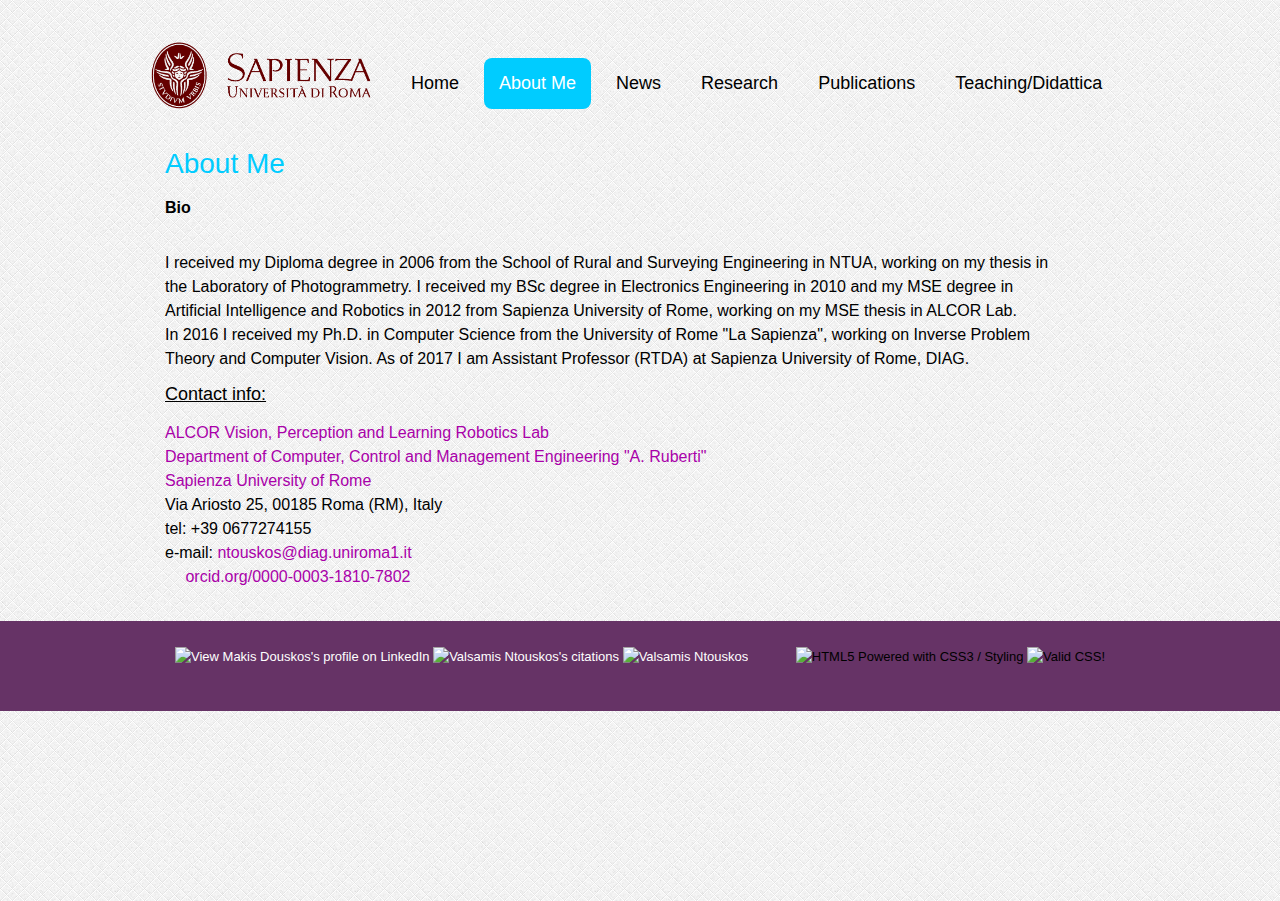
==== about.html @ 31029b78 "First website version" ====
<!doctype html>
<head>
<meta name="keywords" content="Research, Action Recognition, MOCAP, Computer Vision, Robotics">
<meta name="description" content="Valsamis Ntouskos personal page">
<meta charset="UTF-8">
<title>Ntouskos - About</title>
<!-- template downloaded from <a href="http://freehtml5templates.com">Free HTML5 Templates</a> -->
<link rel="icon" href="images/favicon.gif" type="image/x-icon"/>
 <!--[if lt IE 9]>
 <script src="http://html5shiv.googlecode.com/svn/trunk/html5.js"></script>
  <![endif]-->

<link rel="shortcut icon" href="images/favicon.gif" type="image/x-icon"/>
<link rel="stylesheet" type="text/css" href="css/styles.css"/>
<script type="text/javascript">

  var _gaq = _gaq || [];
  _gaq.push(['_setAccount', 'UA-38767344-1']);
  _gaq.push(['_trackPageview']);

  (function() {
    var ga = document.createElement('script'); ga.type = 'text/javascript'; ga.async = true;
    ga.src = ('https:' == document.location.protocol ? 'https://ssl' : 'http://www') + '.google-analytics.com/ga.js';
    var s = document.getElementsByTagName('script')[0]; s.parentNode.insertBefore(ga, s);
  })();

</script>
    </head>
    <body>

    <!--start container-->
    <div id="container">

    <!--start header-->

    <header>

    <!--start logo-->
    <a href="http://www.uniroma1.it" id="logo"><img src="images/sapienza_logo.png" width="268" height="85" alt="logo"/></a>

	<!--end logo-->

   <!--start menu-->

	<nav>
    <ul>
    <li><a href="index.html" >Home</a>

	</li>
    <li><a href="" class="current">About me</a></li>
        <li><a href="news.html">News</a></li>
	<li><a href="research.html">Research</a></li>
	<li><a href="publications.html">Publications</a></li>
	<li><a href="didattica.html">Teaching/Didattica</a></li>
    <!-- <li><a href="#">Contact</a></li> -->
    </ul>
    </nav>
	<!--end menu-->


    <!--end header-->
	</header>


   <!--start holder-->

   <div id="holder_content1">
    <section class="group6">
   <h3>About Me</h3>
   	<!--<p style="font-size: medium">Recent pictures</p>-->
	<div style="font-size: medium">
	<p style="font-weight: bold">Bio</p>
	<br/>
	I received my Diploma degree in 2006 from the School of Rural and Surveying Engineering in NTUA, working on my thesis in the Laboratory of Photogrammetry.
	I received my BSc degree in Electronics Engineering in 2010 and my MSE degree in Artificial Intelligence and Robotics in 2012 from Sapienza University of Rome, working on my MSE thesis in ALCOR Lab.<br/>
	In 2016 I received my Ph.D. in Computer Science from the University of Rome "La Sapienza", working on Inverse Problem Theory and Computer Vision.
	As of 2017 I am Assistant Professor (RTDA) at Sapienza University of Rome, DIAG.

        <h4 style="text-decoration: underline"> Contact info: </h4>
	<p>
    <a href="http://www.dis.uniroma1.it/~alcor" class="links">ALCOR Vision, Perception and Learning Robotics Lab</a><br/>
	<a href="http://www.dis.uniroma1.it" class="links">Department of Computer, Control and Management Engineering "A. Ruberti"</a><br/>
	<a href="http://www.uniroma1.it" class="links">Sapienza University of Rome</a>
	<br/>Via Ariosto 25, 00185 Roma (RM), Italy<br/>
	tel: +39 0677274155<br/>
	e-mail: <a href="mailto:ntouskos@diag.uniroma1.it" class="links">ntouskos@diag.uniroma1.it</a><br/>
	<a href="http://orcid.org"><img alt="" src="http://orcid.org/sites/default/files/images/orcid_16x16(1).gif" style="width: 16px; height: 16px; "></a> <a href="http://orcid.org/0000-0003-1810-7802" class="links"  style="font-size: 12pt">orcid.org/0000-0003-1810-7802</a>
	</p>
	</div>
	</section>
    </div>
    <!--end holder-->


    </div>
   <!--end container-->

   <!--start footer-->
   <footer>
   <div class="container">
   <!--<div id="FooterTwo"> © 2011 Think simple </div>
   <div id="FooterTree"> Valid html5, original design and code by <a href="http://www.marijazaric.com">marija zaric - creative simplicity</a>   </div> -->

    <div id="FooterTwo">
<p><a href="http://www.w3.org/html/logo/">
<img src="http://www.w3.org/html/logo/badge/html5-badge-h-css3.png" width="83" height="40" alt="HTML5 Powered with CSS3 / Styling" title="HTML5 Powered with CSS3 / Styling">
</a>
	<a href="http://jigsaw.w3.org/css-validator/check/referer">
        <img style="border:0;width:88px;height:31px;"
	src="http://jigsaw.w3.org/css-validator/images/vcss-blue"
	alt="Valid CSS!" />
        </a></p>
    </div>
    <div id="FooterTree">
           <a href="https://www.linkedin.com/in/valsamis-ntouskos/">
			<img src="http://www.linkedin.com/img/webpromo/btn_viewmy_120x33.png" width="120" height="33" alt="View Makis Douskos's profile on LinkedIn">
           </a>
	   <a href="http://www.mendeley.com/profiles/valsamis-ntouskos/">
			<img src="http://www.mendeley.com/embed/icon/1/blue/small" alt="Valsamis Ntouskos's citations"/>
	   </a>
	   <a title="Valsamis Ntouskos" href="https://www.researchgate.net/profile/Valsamis_Ntouskos/">
			<img src="https://www.researchgate.net/images/public/profile_share_badge.png" width="120" height="33" alt="Valsamis Ntouskos" />
	   </a>
    </div>
   </div>
   </footer>
   <!--end footer-->
<!-- Free template distributed by http://freehtml5templates.com -->
   </body></html>
---- css/styles.css ----
/***************************************************
	      think simple by marija zaric and distributed by http://freehtml5templates.com
***************************************************


***************************************************
			      Reset
***************************************************/

html, body, div, span, h1, h2, h3, h4, h5, h6, p, ol, ul, li, form, label, legend, caption, aside, details, figcaption, figure, footer,header, hgroup, menu, nav, section, summary {
    margin: 0;
	padding: 0;
	border: 0;
	outline: 0;
	font-weight: inherit;
	font-style: inherit;
	font-size: 100%;
	font-family: inherit;
	vertical-align: baseline;
}

ol, ul {
	list-style: none;
}


a img {border:none}


aside, details, figcaption, figure,
footer, header, hgroup, menu, nav, section {display: block}


/***************************************************
			      Global styles
***************************************************/

html, body {
	width:100%;
	height:100%;

	}


html, body{
	font-family:Arial, Helvetica, sans-serif;
	font-size: 13px;
	color: black;
	margin:0 0 1px;
	line-height: 1.5;
	background-color:white;
	background-image:url(../images/bg.png);
	background-position:left top;
	background-repeat:repeat;

}



p {
	margin-bottom:7px;
	}

a, p a {
	text-decoration:underline;
	color:white;
	}
	a:hover {color:white;}


h1, h2, h3, h4, h5, h6 {
	font-family: Arial, Helvetica, sans-serif;
    font-weight: normal;
	position:relative;



}



h1{
	font-size: 38px;
	line-height:1.6;
	color:#663366;
	text-transform:capitalize;
	text-align:left;
	margin-left:35px;


	}
	h1 span{
	line-height:1.7px;
	color:black;
	font-size:14px;
	text-transform:none;
	display:block;


}


h2{
	font-size: large;
	line-height:1.7;
	color:black;
	text-align:left;
	width:420px;
	padding-top:8px;
	margin-left:40px;


	}


h3{

	font-size: 28px;
	line-height:1.6;
	color:#00CCFF;
	text-transform:capitalize;
	text-align:left;
	background-color:transparent;
	padding-top:12px;
	margin-bottom:9px;



	}


 h3 span{
	font-size: 12px;
	color: black;
	text-transform:capitalize;
	height:24px;
	margin-top:15px;
	text-align:left;
    display:block;


}

h4{
	font-size: 18px;
	line-height:1.7;
	color:black;
	text-align:left;
	width:350px;
	padding-top:8px;
	margin-bottom:12px;



	}

h4 span{
	font-weight:bold;
	font-size:15px;
	font-family:Arial, Helvetica, sans-serif;
	background-color:#FFCC33;
	padding:8px;
	margin-left:20px;
	-webkit-border-radius: .5em;
	-moz-border-radius: .5em;
	border-radius: .5em;




}



/***************************************************
			    Main containers
***************************************************/

#container, #container_left, #container_right{
	position: relative;
	width:100%;

	}
	#container{
			position:relative;
			width:980px;
			margin:0 auto;
			text-align:left;
			background-color:transparent;
			padding:15px;

}


.group1 {
	float: left;
	width: 290px;
	position: relative;
	background:transparent;
	padding:15px;
	margin-bottom:10px;





	}

.group2 {
	float: left;
	width: 290px;
	position: relative;
	background:transparent;
	padding:15px;
	margin-bottom:10px;
	margin-left:10px;
	margin-right:10px;


	}

.group3 {
	float: left;
	width: 290px;
	position: relative;
	background:transparent;
	padding:15px;
	margin-bottom:10px;


	}

.group4 {
	float: left;
	width: 500px;
	position: relative;
	background:transparent;
	padding:15px;
	margin-bottom:10px;
	margin-right:12px;


	}

.group5 {
	float: left;
	width: 400px;
	position: relative;
	background:transparent;
	padding:15px;
	margin-bottom:10px;
	text-align: justify;
	font-size: small;
	}

.group6 {
	float: left;
	width: 900px;
	position: relative;
	background:transparent;
	padding:15px;
	margin-bottom:10px;
	margin-right:12px;

	}


.group_bannner_left {
	width: 420px;
	position: absolute;
	top:60px;
	background:transparent;
	margin-top:6px;
	margin-left:-40px;


	}
	.group_banner_left.hgroup a, p a {
	text-decoration:none;
	color:black;
	}

.group_bannner_right{
	width: 380px;
	position: absolute;
	top:-37px;
	right:120px;
	background:transparent;
	margin-top:50px;


	}




header{
	position: relative;
	float:left;
	width: 100%;
	height:100px;


	}


/***************************************************
				INTRO
***************************************************/

	#intro{
	width: 960px;
	position: relative;
	float: left;
	height:318px;
	padding:10px;
	background:transparent;
	margin-top:17px;




	}

/***************************************************
				   HOLDERS
***************************************************/

.holder_content {
	position: relative;
	float: left;
	width: 100%;
	margin-top:15px;
	background:transparent;
	background: url(../images/line.png) 0 -18px no-repeat;
	font-size: medium;


	}

.holder_content1 {
	position: relative;
	float: left;
	width: 100%;
	margin-top:6px;
	margin-bottom:20px;
	background: url(../images/line.png) 0 -18px no-repeat;

	}


.holder_content_separator{
	margin-bottom:20px;
	}


/***************************************************
			        GALLERY
***************************************************/


	 a.photo_hover3{
	position:relative;
	float: right;
	margin:5px 13px 8px 0;
	padding: 8px;

	}
	a.photo_hover3{ background-color:white;
	border: 1px solid #E1E1E1;

}
	a.photo_hover3:hover {
	border: 1px dotted #66CCFF;
	background-color:#C7EDFF;
	opacity:0.9;
	z-index:1000;
}


	 a.photo_hover2{
	position:relative;
	float: left;
	margin:5px 13px 8px 0;
	padding: 8px;
	-webkit-border-radius: .5em;
	-moz-border-radius: .5em;
	border-radius: .5em;


	}
	a.photo_hover2{ background-color:white;
	border: 1px solid #E1E1E1;

}
	a.photo_hover2:hover {
	border: 1px solid #E1E1E1;
}

/***************************************************
				   GALLERY
***************************************************/

.holder_gallery {
	width:610px;
	float:left;
	margin-right:10px;
	padding:0;
	}
	.holder_gallery a.photo_hover {left:42px}
	.holder_gallery h3 { clear:left}

.holder_gallery a.name{
	font-size:12px;
	text-align:left;
	position:relative;
	margin-top:15px;
	display:block;
	clear:left;
	line-height:15px;



}

.holder_gallery a.name1{
	font-size:12px;
	position:relative;
	display:inline;
    text-align:left;
	top:20px;
    left:0;

}

.holder_gallery a.description{
	font-size:12px;
	float:left;
	position:relative;
	margin-right:5px;
	padding-top:7px;
	color:gray;
	width:300px;
	display:inline;


}



/***************************************************
			        FOOTER
***************************************************/


footer{
	position:relative;
	height:90px;
	clear:both;
	width:100%;
	margin-bottom:18px;
	background-color:#663366;


	}

#FooterOne, #FooterTwo, #FooterTree {
	position: absolute;
}

#FooterTwo{
	position: absolute;
	right: 175px;
	top:26px;
	/*color:white;*/

}

#FooterTree{
	position: absolute;
	left: 175px;
	top:26px;
	/*color:white;*/

} #FooterTree a {text-decoration: none}

.container{
    width:980px;
    margin:0 auto;
	background-color:transparent;


}




/***************************************************
				       MENU
***************************************************/

nav{
	position:absolute;
	width:740px;
	top:43px;
	right:-6px;
	background:transparent;


}


nav ul li{
	float: left;
	line-height:normal;

}

nav ul li a{
	font-size: 18px;
	font-family:Arial, Helvetica, sans-serif;
	color: black;
	text-transform:capitalize;
	font-weight:normal;
	display:block;	/* IE6, IE7 line height fix */
	padding:15px;
	background-color:transparent;
	margin-top:0px;
	margin-left: 0px;
	margin-right:10px;
    text-decoration:none;



}

nav ul li a:hover{
	color: gray;

}
nav ul li a.current{
	background-color:#00CCFF;
	/*background-color:#8B0000;*/
	padding:15px;
	color:white;
	-moz-border-radius: 8px;
	border-radius: 8px;


}


.content_menu{
	float: left;
	width: 274px;
	margin-top:-10px;
	margin-bottom:15px;

	}

.content_menu ul{
	margin: 0px;
	padding: 0px;
	float: none;
}

.content_menu ul li{
	float: none;
	padding-bottom: 16px;

}


.content_menu ul li a{
	font-size:14px;
	line-height:normal;
    color:#33CC99;
	text-align:left;
	text-decoration:none;
	padding-left:20px;


	}

.content_menu ul li a:hover{color:#33CC99;}



/***************************************************
				   SPECIFIC
***************************************************/

#logo{
	position:relative;
   	float:left;
   	top:18px;
	left:-20px;
	width:250px;
	height:160px;


}

.clearing{
	clear: both;
	display: inline;
	width: 100%;
	height: 0;
	overflow:hidden;
}



.purple{
	/*-webkit-transform:rotate(-90deg);
	-moz-transform:rotate(-90deg);
	-o-transform: rotate(-90deg);*/
	font-size:40px;
	color:#663366;
	float:left;
	padding:12px;
	margin: 20px;
	/*margin-bottom: 30px;
	margin-top: 30px;*/

}
.read_more{
	color:#663366;
	font-size:14px;
	float:right;
	margin-top:15px;
}

.links{
    color: #a900a9;
    text-decoration: none;
} a:hover {color: #00CCFF;
}

.code{
	font-family: Lucida console;
}
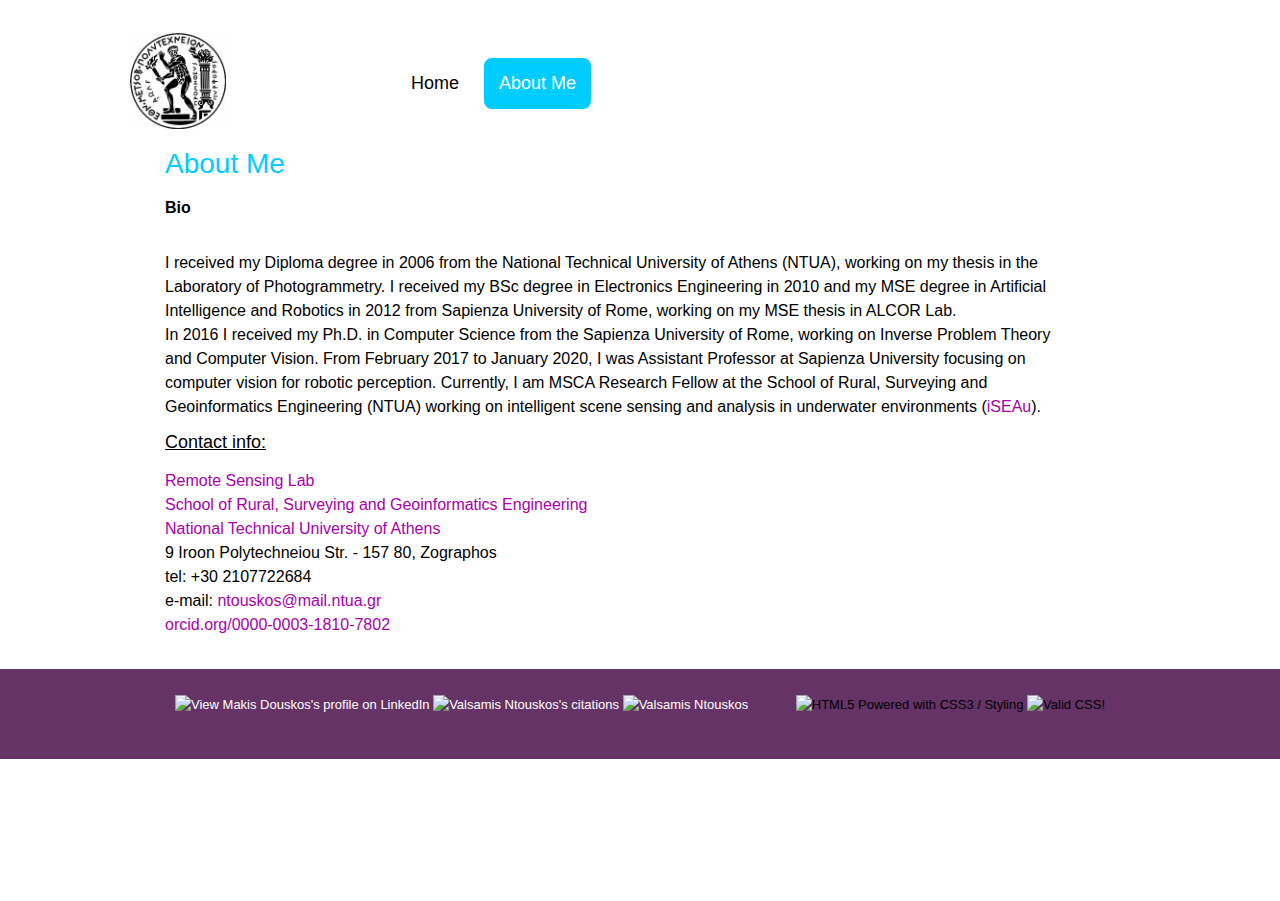
==== commit 2681f5d5: "Update personal info" ====
--- a/about.html
+++ b/about.html
@@ -36,7 +36,7 @@
     <header>
 
     <!--start logo-->
-    <a href="http://www.uniroma1.it" id="logo"><img src="images/sapienza_logo.png" width="268" height="85" alt="logo"/></a>
+    <a href="http://www.ntua.gr" id="logo"><img src="images/pyrforos_bw_stamp.jpg" height="96" alt="logo"/></a>
 
 	<!--end logo-->
 
@@ -47,11 +47,11 @@
     <li><a href="index.html" >Home</a>
 
 	</li>
-    <li><a href="" class="current">About me</a></li>
-        <li><a href="news.html">News</a></li>
+    <li><a href="#" class="current">About me</a></li>
+        <!-- <li><a href="news.html">News</a></li>
 	<li><a href="research.html">Research</a></li>
 	<li><a href="publications.html">Publications</a></li>
-	<li><a href="didattica.html">Teaching/Didattica</a></li>
+	<li><a href="didattica.html">Teaching/Didattica</a></li> -->
     <!-- <li><a href="#">Contact</a></li> -->
     </ul>
     </nav>
@@ -71,20 +71,21 @@
 	<div style="font-size: medium">
 	<p style="font-weight: bold">Bio</p>
 	<br/>
-	I received my Diploma degree in 2006 from the School of Rural and Surveying Engineering in NTUA, working on my thesis in the Laboratory of Photogrammetry.
+	I received my Diploma degree in 2006 from the National Technical University of Athens (NTUA), working on my thesis in the Laboratory of Photogrammetry.
 	I received my BSc degree in Electronics Engineering in 2010 and my MSE degree in Artificial Intelligence and Robotics in 2012 from Sapienza University of Rome, working on my MSE thesis in ALCOR Lab.<br/>
-	In 2016 I received my Ph.D. in Computer Science from the University of Rome "La Sapienza", working on Inverse Problem Theory and Computer Vision.
-	As of 2017 I am Assistant Professor (RTDA) at Sapienza University of Rome, DIAG.
+	In 2016 I received my Ph.D. in Computer Science from the Sapienza University of Rome, working on Inverse Problem Theory and Computer Vision.
+	From February 2017 to January 2020, I was Assistant Professor at Sapienza University focusing on computer vision for robotic perception. 
+    Currently, I am MSCA Research Fellow at the School of Rural, Surveying and Geoinformatics Engineering (NTUA) working on intelligent scene sensing and analysis in underwater environments (<a href="https://cordis.europa.eu/project/id/101030367" class="links">iSEAu</a>).
 
         <h4 style="text-decoration: underline"> Contact info: </h4>
 	<p>
-    <a href="http://www.dis.uniroma1.it/~alcor" class="links">ALCOR Vision, Perception and Learning Robotics Lab</a><br/>
-	<a href="http://www.dis.uniroma1.it" class="links">Department of Computer, Control and Management Engineering "A. Ruberti"</a><br/>
-	<a href="http://www.uniroma1.it" class="links">Sapienza University of Rome</a>
-	<br/>Via Ariosto 25, 00185 Roma (RM), Italy<br/>
-	tel: +39 0677274155<br/>
-	e-mail: <a href="mailto:ntouskos@diag.uniroma1.it" class="links">ntouskos@diag.uniroma1.it</a><br/>
-	<a href="http://orcid.org"><img alt="" src="http://orcid.org/sites/default/files/images/orcid_16x16(1).gif" style="width: 16px; height: 16px; "></a> <a href="http://orcid.org/0000-0003-1810-7802" class="links"  style="font-size: 12pt">orcid.org/0000-0003-1810-7802</a>
+    <a href="http://users.ntua.gr/karank/" class="links" style="font-size: 12pt">Remote Sensing Lab</a><br/>
+	<a href="https://survey.ntua.gr" class="links">School of Rural, Surveying and Geoinformatics Engineering</a><br/>
+	<a href="https://www.ntua.gr" class="links">National Technical University of Athens</a>
+	<br/>9 Iroon Polytechneiou Str. - 157 80, Zographos<br/>
+	tel: +30 2107722684<br/>
+	e-mail: <a href="mailto:ntouskos@mail.ntua.gr" class="links">ntouskos@mail.ntua.gr</a><br/>
+	<a href="http://orcid.org/0000-0003-1810-7802" class="links"  style="font-size: 12pt">orcid.org/0000-0003-1810-7802</a>
 	</p>
 	</div>
 	</section>
--- a/css/styles.css
+++ b/css/styles.css
@@ -49,7 +49,7 @@
 	margin:0 0 1px;
 	line-height: 1.5;
 	background-color:white;
-	background-image:url(../images/bg.png);
+	/*background-image:url(../images/bg.png);*/
 	background-position:left top;
 	background-repeat:repeat;
 
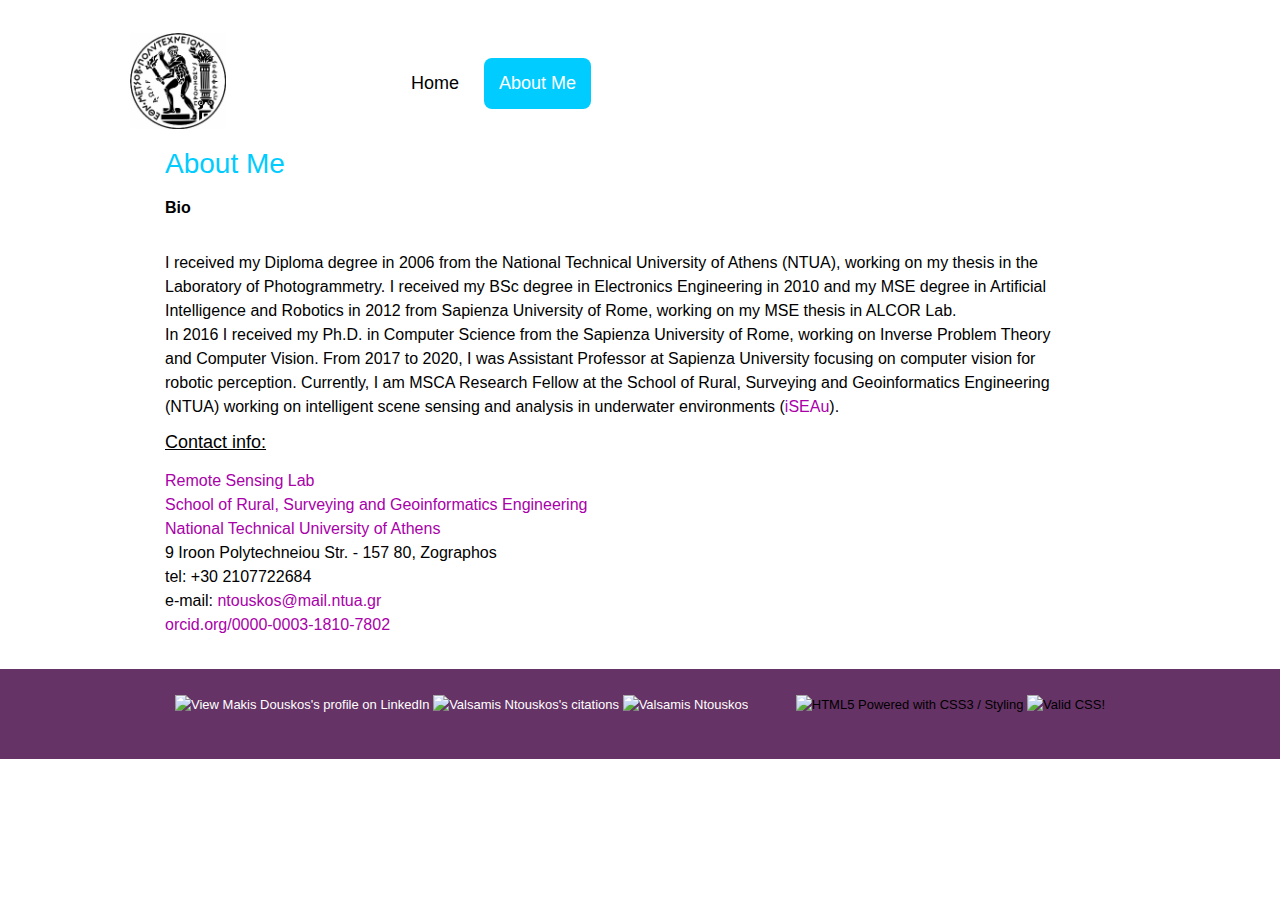
==== commit 64aa04f4: "Minor bio modification" ====
--- a/about.html
+++ b/about.html
@@ -74,7 +74,7 @@
 	I received my Diploma degree in 2006 from the National Technical University of Athens (NTUA), working on my thesis in the Laboratory of Photogrammetry.
 	I received my BSc degree in Electronics Engineering in 2010 and my MSE degree in Artificial Intelligence and Robotics in 2012 from Sapienza University of Rome, working on my MSE thesis in ALCOR Lab.<br/>
 	In 2016 I received my Ph.D. in Computer Science from the Sapienza University of Rome, working on Inverse Problem Theory and Computer Vision.
-	From February 2017 to January 2020, I was Assistant Professor at Sapienza University focusing on computer vision for robotic perception. 
+	From 2017 to 2020, I was Assistant Professor at Sapienza University focusing on computer vision for robotic perception. 
     Currently, I am MSCA Research Fellow at the School of Rural, Surveying and Geoinformatics Engineering (NTUA) working on intelligent scene sensing and analysis in underwater environments (<a href="https://cordis.europa.eu/project/id/101030367" class="links">iSEAu</a>).
 
         <h4 style="text-decoration: underline"> Contact info: </h4>
